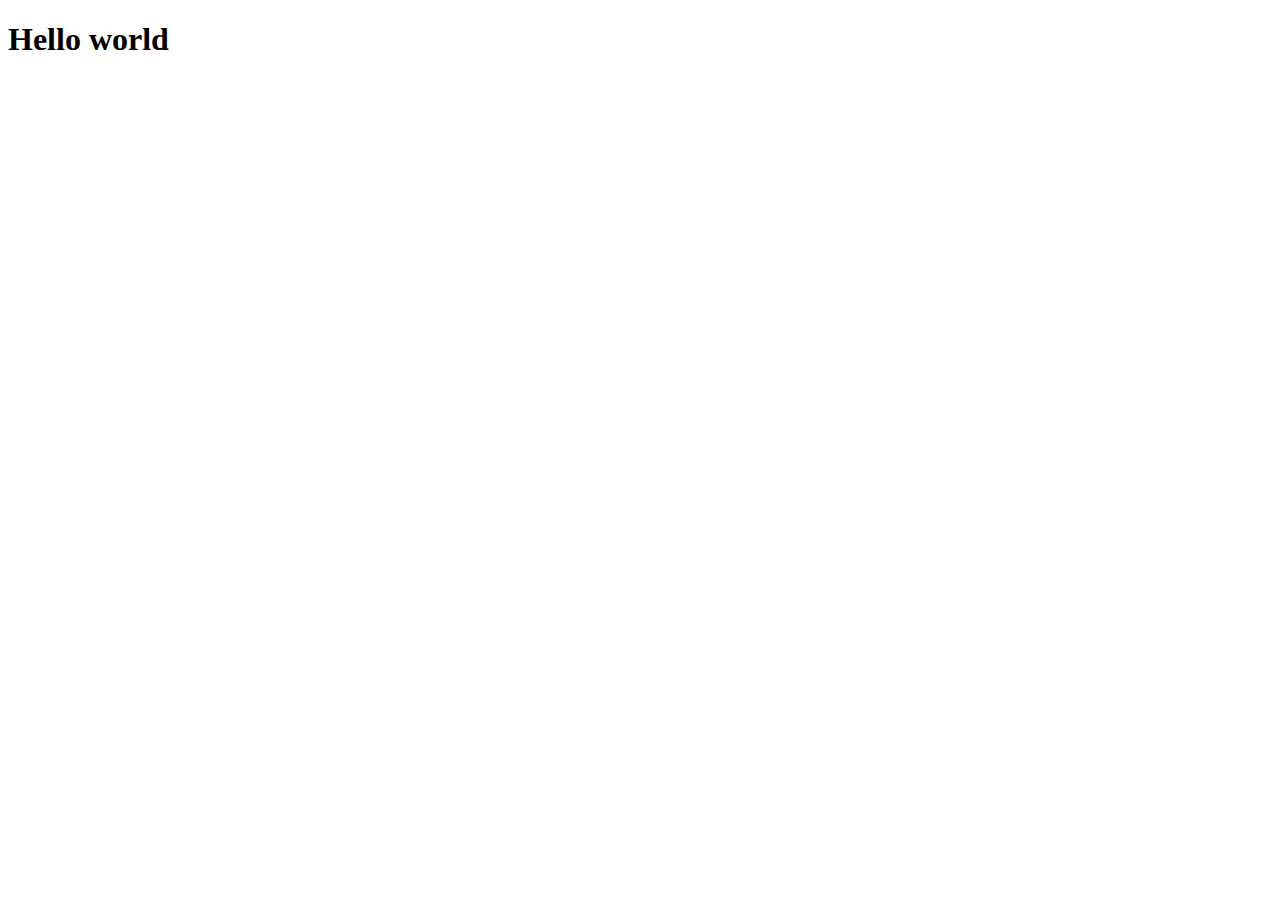
==== index.html @ fc35b1c5 "lab1 commit" ====
<!DOCTYPE html>
<html lang="en">
<meta charset="UTF-8">
<title>Hello World</title>
<meta name="viewport" content="width=device-width,initial-scale=1">
<link rel="stylesheet" href="">
<style>
</style>
<script src=""></script>
<body>


 <h1>Hello world</h1>


</body>
</html>
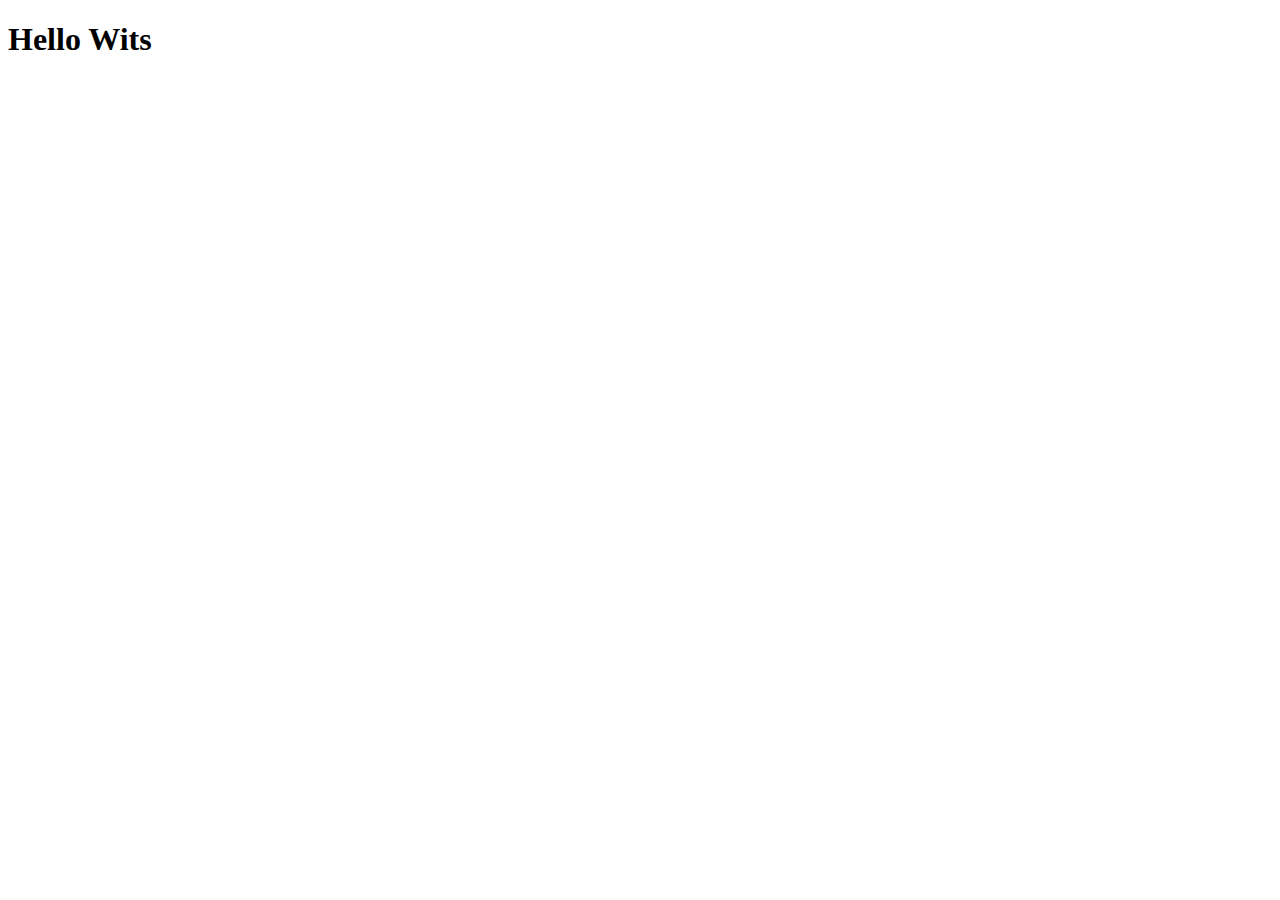
==== commit 716f1b25: "Update index.html" ====
--- a/index.html
+++ b/index.html
@@ -10,7 +10,7 @@
 <body>
 
 
- <h1>Hello world</h1>
+ <h1>Hello Wits</h1>
 
 
 </body>
